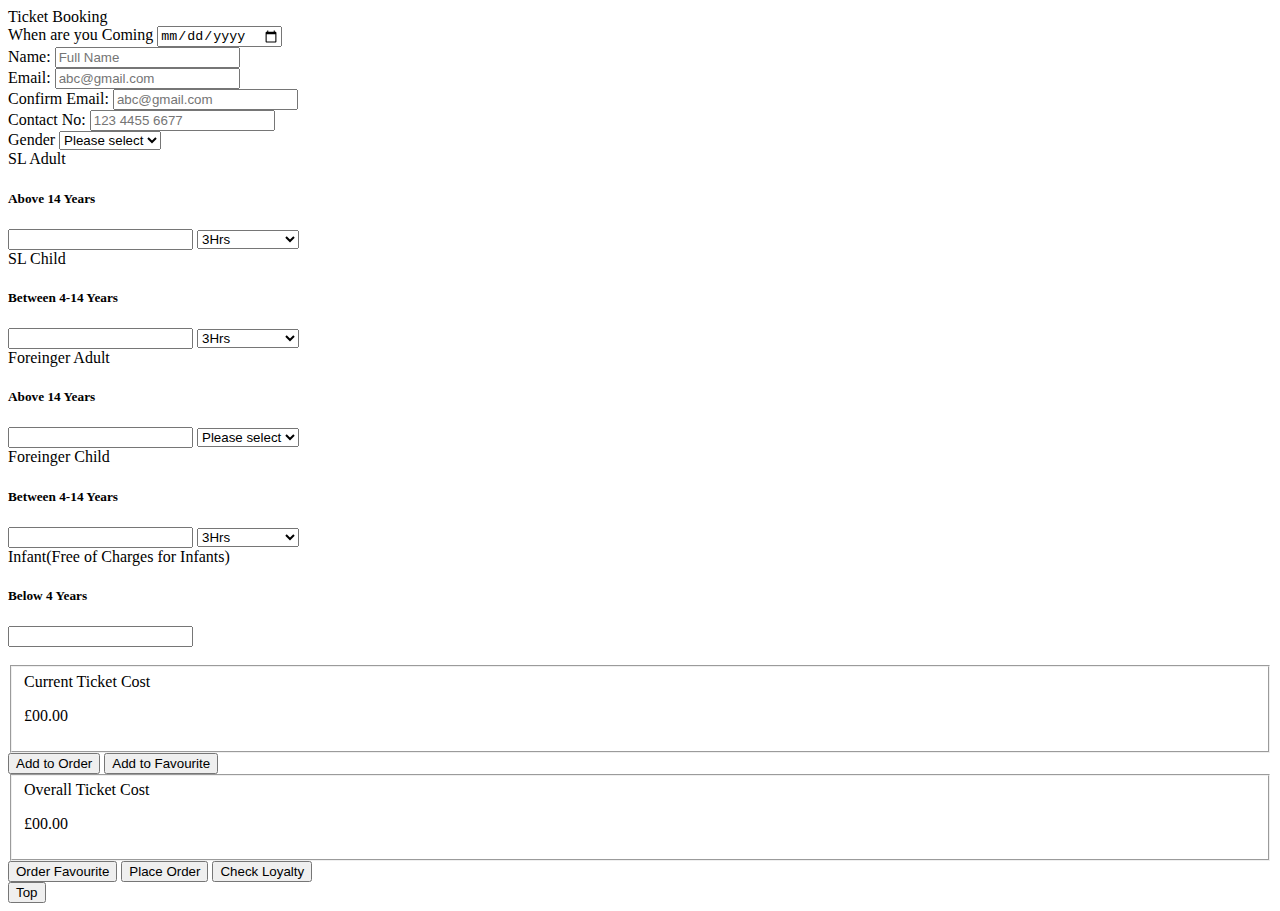
==== form.html @ 1a33bd3a "Update form.html" ====
<!DOCTYPE html>
<html lang="en">
<header>
    <meta charset="utf-8">
    <meta name="viewport" content="width=device-width, initial-scale=1">
    <meta name="description" content="This is a site is about Tea Industry">
    <title>Ticket Booking</title>
    <link rel="stylesheet" href="Images/form.css">

    

</header>

<body>


    <div class="container">
        <div class=" bg-color">
            <div class="title">Ticket Booking</div>

            <form action="#" name="myForm" onsubmit="return validateForm()" method="post">
                <div class="user-details">
                    <div class=" input-box">
                        <span class="details">When are you Coming</span>
                        <input type="date" id="date" name="name" placeholder="" required>
                    </div>
                    <div class=" input-box">

                        <label for="name">Name:</label>
                        <input type="text" id="name" name="name" placeholder="Full Name" required>

                    </div>
                    <div class="input-box">
                        <label for="email"> Email:</label>
                        <input type="email" id="email" name="name" placeholder="abc@gmail.com" required>
                    </div>
                    <div class="input-box">
                        <label for="email">Confirm Email:</label>
                        <input type="email" id="email" name="name" placeholder="abc@gmail.com" required>
                    </div>
                    <div class=" input-box">
                        <label for="contact">Contact No:</label>
                        <input type="text" id="contact" name="name" placeholder="123 4455 6677" required>
                    </div>


                    <div class=" input-box">
                        <label>Gender</label>
                        <select name="name" id="gender">
                            <option value="">Please select</option>
                            <option value="Male">Male</option>
                            <option value="Female">Female</option>

                        </select>
                    </div>
                </div>
                <div class="user-details1">
                    <div class=" input-box">
                        <span class="details">SL Adult<h5>Above 14 Years</h5></span>
                        <input type="number" id="SL Adult" name="size">
                        <select name="hrs" id="hrs" class="hrs">
                            <option value="">Please select</option>
                            <option value="3Hrs" selected>3Hrs</option>
                            <option value="12Hrs">12Hrs</option>
                            <option value="24Hrs">24Hrs</option>

                        </select>
                    </div>

                    <div class=" input-box">
                        <span class="details">SL Child<h5>Between 4-14 Years</h5></span>
                        <input type="number" id="SL Child" name="size">

                        <select name="hrs" id="hrs" class="hrs">
                            <option value="">Please select</option>
                            <option value="3Hrs" selected>3Hrs</option>
                            <option value="12Hrs">12Hrs</option>
                            <option value="24Hrs">24Hrs</option>
                        </select>
                    </div>
                    <div class=" input-box">
                        <span class="details">Foreinger Adult<h5>Above 14 Years</h5></span>
                        <input type="number" id="Foreinger Adult" name="size">
                        <select name="hrs" id="foreigner-ticket" class="hrs">
                            <option value="">Please select</option>
                            <option value="3Hrs">3Hrs</option>
                            <option value="12Hrs">12Hrs</option>
                            <option value="24Hrs">24Hrs</option>

                        </select>
                    </div>
                    <div class=" input-box">
                        <span class="details">Foreinger Child<h5>Between 4-14 Years</h5></span>
                        <input type="number" id="Foreinger Child" name="size">
                        <select name="hrs" id="foreigner-ticket" class="hrs">
                            <option value="">Please select</option>
                            <option value="3Hrs" selected>3Hrs </option>
                            <option value="12Hrs">12Hrs</option>
                            <option value="24Hrs">24Hrs</option>

                        </select>
                    </div>

                    <div class=" input-box">
                        <span class="details">Infant(Free of Charges for Infants)<h5>Below 4 Years</h5></span>
                        <input type="number" />
                    </div>
                </div>

                <br />

                <fieldset class="costBox">
                    <label> Current Ticket Cost</label>
                    <p id="cost">£00.00</p>
                </fieldset>
                <div class="details">
                    <div class="input-box">
                        <div class="button">
                            <input type="button" id="add-to-order" value="Add to Order" />
                            <input type="button" id="add-to-favourites" value="Add to Favourite" />
                        </div>
                    </div>
                </div>
                <fieldset class="costBox">
                    <label> Overall Ticket Cost</label>
                    <p id="overall-cost">£00.00</p>
                </fieldset>
                <div class="details">
                    <div class="input-box">
                        <div class="button">
                            <input type="button" id="order-favourites" value="Order Favourite" />
                            <input type="submit" id="place-order" value="Place Order" />
                            <input type="button" id="check-loyalty" value="Check Loyalty" />
                        </div>
                    </div>
                </div>
            </form>

    </div>
      
    </div>

   
    <button onclick="topFunction()" id="myBtn" title="Go to top">Top</button>


    <script src=" main.js"></script>

</body>

</html>
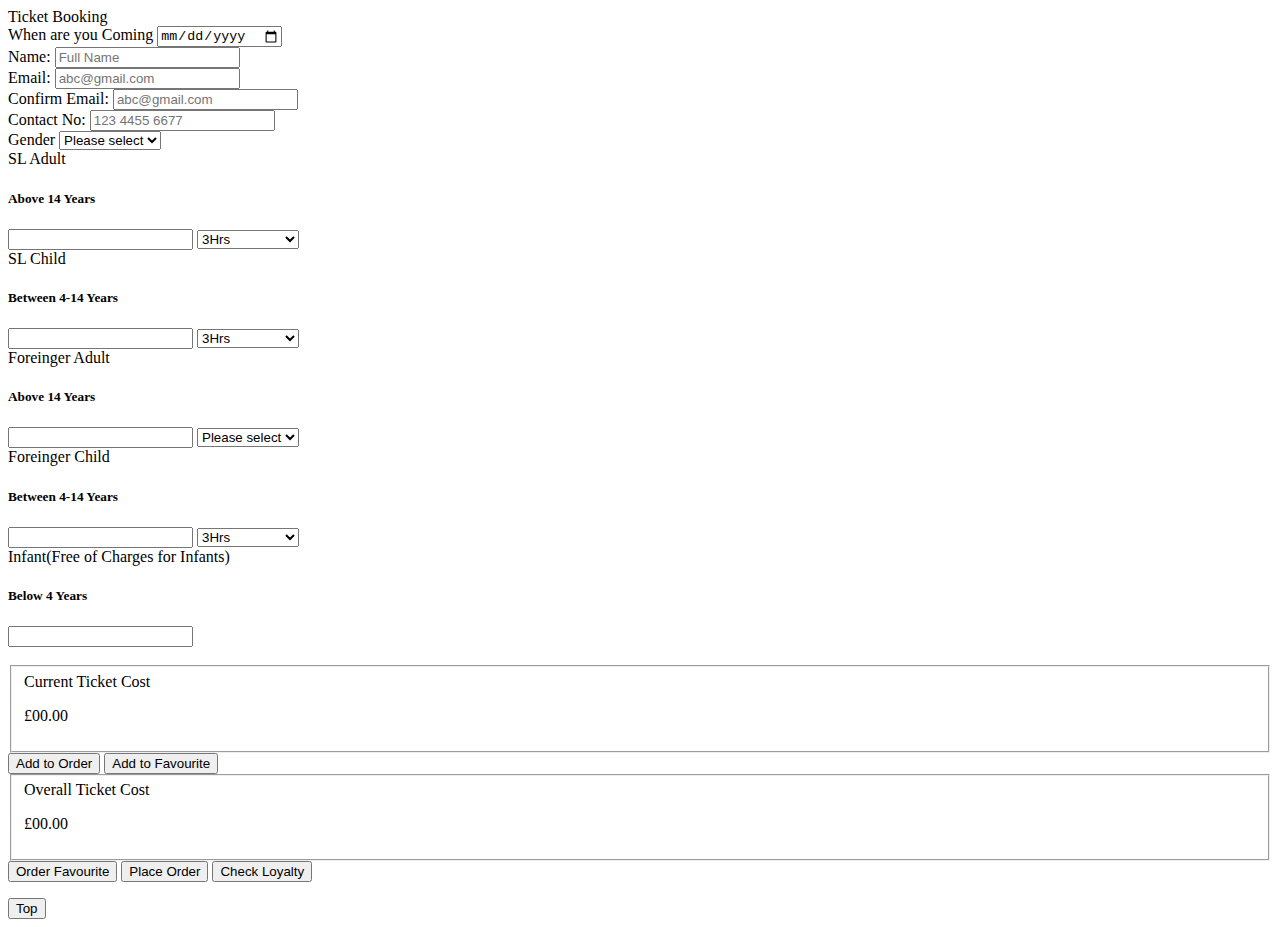
==== commit 9b8acadb: "Update form.html" ====
--- a/form.html
+++ b/form.html
@@ -5,7 +5,7 @@
     <meta name="viewport" content="width=device-width, initial-scale=1">
     <meta name="description" content="This is a site is about Tea Industry">
     <title>Ticket Booking</title>
-    <link rel="stylesheet" href="Images/form.css">
+   <link rel="stylesheet" href="Style/form.css">
 
     
 
@@ -54,10 +54,10 @@
                         </select>
                     </div>
                 </div>
-                <div class="user-details1">
+                 <div class="user-details1">
                     <div class=" input-box">
                         <span class="details">SL Adult<h5>Above 14 Years</h5></span>
-                        <input type="number" id="SL Adult" name="size">
+                        <input type="number" id="SL Adult" name="size" value="SlAd">
                         <select name="hrs" id="hrs" class="hrs">
                             <option value="">Please select</option>
                             <option value="3Hrs" selected>3Hrs</option>
@@ -69,7 +69,7 @@
 
                     <div class=" input-box">
                         <span class="details">SL Child<h5>Between 4-14 Years</h5></span>
-                        <input type="number" id="SL Child" name="size">
+                        <input type="number" id="SL Child" name="size" value="SlCh">
 
                         <select name="hrs" id="hrs" class="hrs">
                             <option value="">Please select</option>
@@ -80,7 +80,7 @@
                     </div>
                     <div class=" input-box">
                         <span class="details">Foreinger Adult<h5>Above 14 Years</h5></span>
-                        <input type="number" id="Foreinger Adult" name="size">
+                        <input type="number" id="Foreinger Adult" name="size" value="FoAd">
                         <select name="hrs" id="foreigner-ticket" class="hrs">
                             <option value="">Please select</option>
                             <option value="3Hrs">3Hrs</option>
@@ -91,7 +91,7 @@
                     </div>
                     <div class=" input-box">
                         <span class="details">Foreinger Child<h5>Between 4-14 Years</h5></span>
-                        <input type="number" id="Foreinger Child" name="size">
+                        <input type="number" id="Foreinger Child" name="size" value="FoCh">
                         <select name="hrs" id="foreigner-ticket" class="hrs">
                             <option value="">Please select</option>
                             <option value="3Hrs" selected>3Hrs </option>
@@ -103,9 +103,10 @@
 
                     <div class=" input-box">
                         <span class="details">Infant(Free of Charges for Infants)<h5>Below 4 Years</h5></span>
-                        <input type="number" />
+                        <input type="number" value="InF" />
                     </div>
                 </div>
+
 
                 <br />
 
@@ -131,6 +132,7 @@
                             <input type="button" id="order-favourites" value="Order Favourite" />
                             <input type="submit" id="place-order" value="Place Order" />
                             <input type="button" id="check-loyalty" value="Check Loyalty" />
+                              <p id="outloy"></p>
                         </div>
                     </div>
                 </div>
